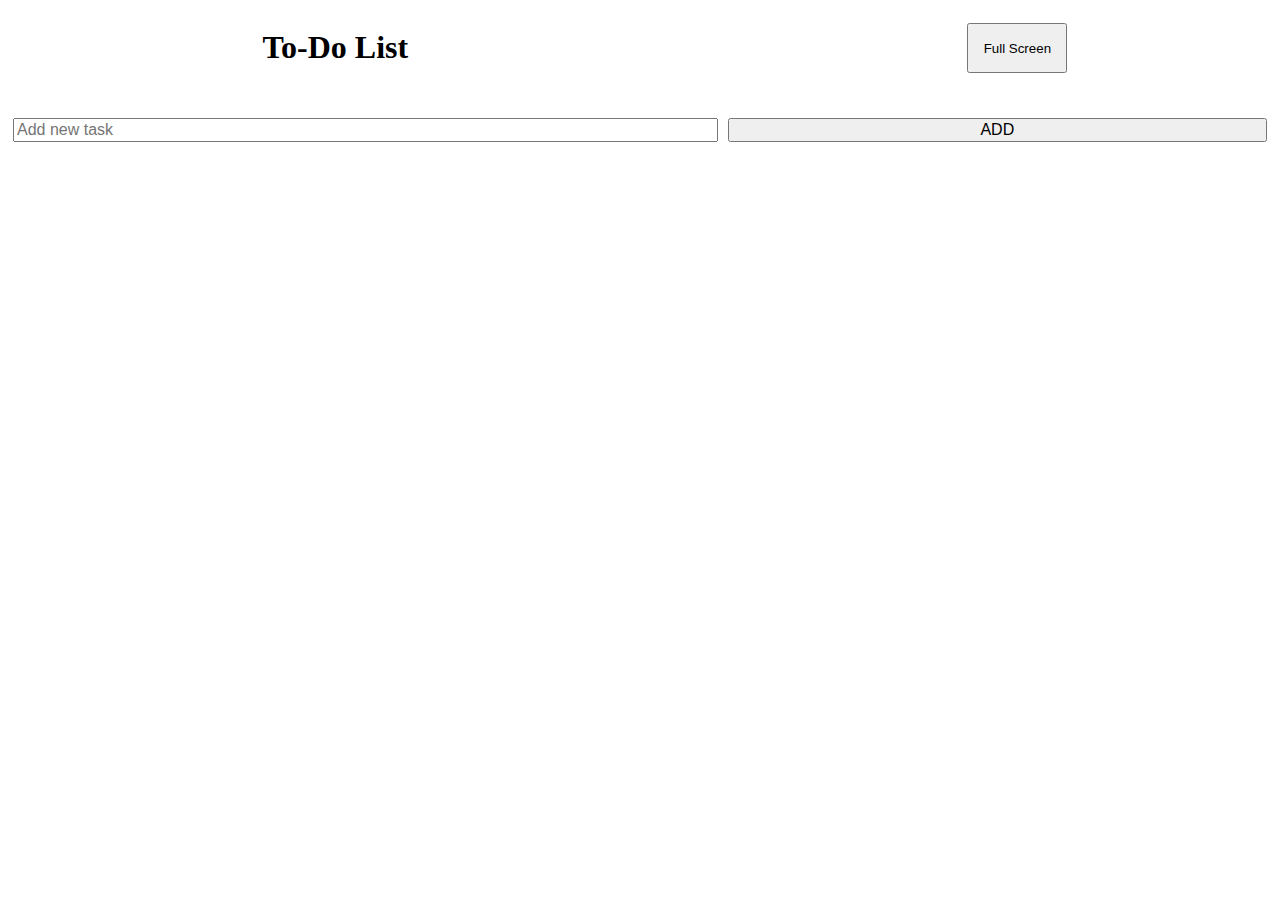
==== v1/index.html @ b4b64b77 "Add files via upload" ====
<!DOCTYPE html>
<html lang="es">
<head>
    <meta charset="UTF-8">
    <meta http-equiv="X-UA-Compatible" content="IE=edge">
    <meta name="viewport" content="width=device-width, initial-scale=1.0">
    <link rel="stylesheet" href="/v1/css/style.css">
    <link rel="stylesheet" href="//cdn.materialdesignicons.com/5.4.55/css/materialdesignicons.min.css">
    <title>To-Do List</title>
</head>
<body>
    <header>
        <h1>to-do list</h1>
        <button id="screen">Full Screen</button>
    </header>
    <div id="addItem">
        <input type="text" id="taskName" placeholder="Add new task">
        <input type="submit" value="ADD" id="addBtn">
    </div>

    <ul id="todolist">
        <!-- <li>
            <div>
                <input type="checkbox" name="" id="">
                <span>texto de descripcion 1</span>
            </div>
            <input type="button" value="X" id="deleteBtn">
        </li> -->
    </ul>
    <script src="/v1/js/main.js"></script>
</body>
</html>
---- v1/css/style.css ----
header {
  display: -webkit-box;
  display: -ms-flexbox;
  display: flex;
  -webkit-box-orient: horizontal;
  -webkit-box-direction: normal;
      -ms-flex-direction: row;
          flex-direction: row;
  -ms-flex-pack: distribute;
      justify-content: space-around;
  margin-bottom: 30px;
}

header > h1 {
  text-align: center;
  text-transform: capitalize;
}

header > button {
  width: 100px;
  height: 50px;
  -webkit-transform: translateY(30%) translateX(50%);
          transform: translateY(30%) translateX(50%);
}

#addItem {
  display: -webkit-box;
  display: -ms-flexbox;
  display: flex;
  -webkit-box-orient: horizontal;
  -webkit-box-direction: normal;
      -ms-flex-direction: row;
          flex-direction: row;
  margin-bottom: 1rem;
}

#addItem > input {
  margin: 0 5px;
  -webkit-box-flex: 2;
      -ms-flex-positive: 2;
          flex-grow: 2;
  font-size: 1rem;
}

#todolist {
  display: -webkit-box;
  display: -ms-flexbox;
  display: flex;
  -webkit-box-orient: vertical;
  -webkit-box-direction: normal;
      -ms-flex-direction: column;
          flex-direction: column;
  list-style: none;
  margin: 0;
  padding: 0;
}

#todolist > li {
  display: -webkit-box;
  display: -ms-flexbox;
  display: flex;
  -webkit-box-orient: horizontal;
  -webkit-box-direction: normal;
      -ms-flex-direction: row;
          flex-direction: row;
  -webkit-box-pack: justify;
      -ms-flex-pack: justify;
          justify-content: space-between;
  padding: 0.5rem;
  margin-bottom: 1rem;
  background-color: #eeeeee;
}

#todolist > li div {
  display: -webkit-box;
  display: -ms-flexbox;
  display: flex;
  -webkit-box-orient: horizontal;
  -webkit-box-direction: normal;
      -ms-flex-direction: row;
          flex-direction: row;
}

#todolist > li input[type="checkbox"] {
  margin-right: 1rem;
}

#todolist > li input:checked + span {
  text-decoration: line-through;
}

#todolist > li span {
  margin: 0;
}
/*# sourceMappingURL=style.css.map */
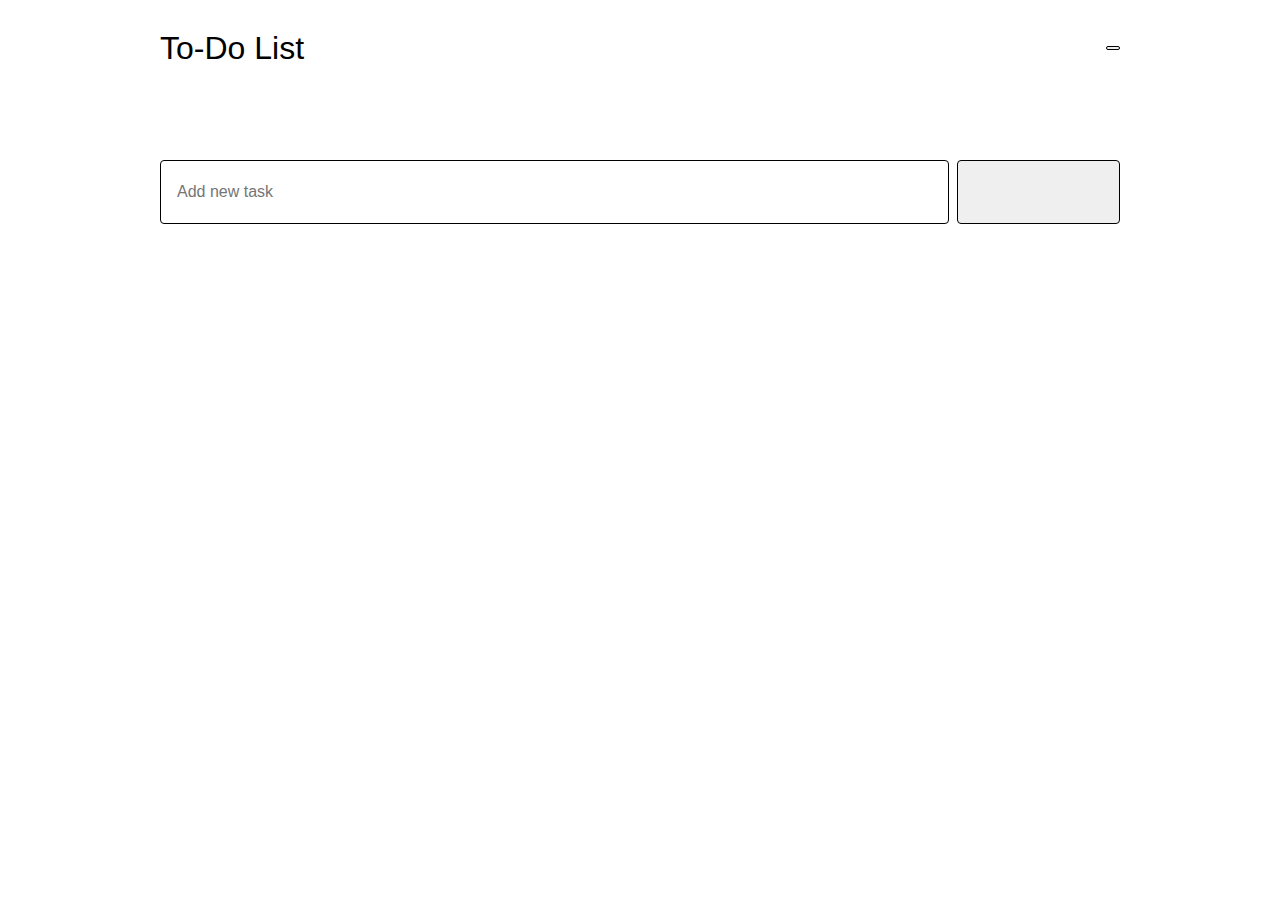
==== commit d6e4e0d9: "Modificaciones en los iconos y funcionalidades del script" ====
--- a/v1/index.html
+++ b/v1/index.html
@@ -4,29 +4,30 @@
     <meta charset="UTF-8">
     <meta http-equiv="X-UA-Compatible" content="IE=edge">
     <meta name="viewport" content="width=device-width, initial-scale=1.0">
-    <link rel="stylesheet" href="/v1/css/style.css">
+    <link rel="stylesheet" href="css/style.css">
     <link rel="stylesheet" href="//cdn.materialdesignicons.com/5.4.55/css/materialdesignicons.min.css">
     <title>To-Do List</title>
 </head>
 <body>
-    <header>
-        <h1>to-do list</h1>
-        <button id="screen">Full Screen</button>
-    </header>
-    <div id="addItem">
-        <input type="text" id="taskName" placeholder="Add new task">
-        <input type="submit" value="ADD" id="addBtn">
-    </div>
+    <main>
+        <header>
+            <h1>to-do list</h1>
+            <button id="fsBtn">
+                <span class="mdi mdi-fullscreen"></span>
+            </button>
+        </header>
 
-    <ul id="todolist">
-        <!-- <li>
-            <div>
-                <input type="checkbox" name="" id="">
-                <span>texto de descripcion 1</span>
-            </div>
-            <input type="button" value="X" id="deleteBtn">
-        </li> -->
-    </ul>
-    <script src="/v1/js/main.js"></script>
+        <div id="addItem">
+            <input type="text" id="taskName" placeholder="Add new task">
+            <button type="submit" id="addBtn">
+                <span class="mdi mdi-plus-thick"></span>
+            </button>
+        </div>
+    
+        <ul id="todolist">
+            <!-- Lista insertada con JS -->
+        </ul>
+    </main>
+    <script src="js/main.js"></script>
 </body>
 </html>--- a/v1/css/style.css
+++ b/v1/css/style.css
@@ -1,4 +1,30 @@
-header {
+body {
+  font-family: "Inter", sans-serif;
+  height: 100vh;
+  margin: 0 0 0 0;
+}
+
+main {
+  display: -webkit-box;
+  display: -ms-flexbox;
+  display: flex;
+  -webkit-box-orient: vertical;
+  -webkit-box-direction: normal;
+      -ms-flex-direction: column;
+          flex-direction: column;
+  -webkit-box-pack: start;
+      -ms-flex-pack: start;
+          justify-content: flex-start;
+  min-height: 100vh;
+  -webkit-box-align: center;
+      -ms-flex-align: center;
+          align-items: center;
+}
+
+main > header {
+  -webkit-box-align: center;
+      -ms-flex-align: center;
+          align-items: center;
   display: -webkit-box;
   display: -ms-flexbox;
   display: flex;
@@ -6,24 +32,36 @@
   -webkit-box-direction: normal;
       -ms-flex-direction: row;
           flex-direction: row;
-  -ms-flex-pack: distribute;
-      justify-content: space-around;
-  margin-bottom: 30px;
+  max-width: 60rem;
+  min-height: 6rem;
+  margin-bottom: 3rem;
+  -webkit-box-pack: justify;
+      -ms-flex-pack: justify;
+          justify-content: space-between;
+  width: 90vw;
+  text-align: center;
 }
 
-header > h1 {
-  text-align: center;
+main > header > h1 {
+  font-size: 2rem;
+  margin: 0;
+  font-weight: 400;
   text-transform: capitalize;
 }
 
-header > button {
-  width: 100px;
-  height: 50px;
-  -webkit-transform: translateY(30%) translateX(50%);
-          transform: translateY(30%) translateX(50%);
+main > header > button {
+  border: 1.5px solid #000;
+  border-radius: 0.25rem;
 }
 
-#addItem {
+main > header > button > span {
+  font-size: 2rem;
+}
+
+main > div#addItem {
+  -webkit-box-align: center;
+      -ms-flex-align: center;
+          align-items: center;
   display: -webkit-box;
   display: -ms-flexbox;
   display: flex;
@@ -31,18 +69,44 @@
   -webkit-box-direction: normal;
       -ms-flex-direction: row;
           flex-direction: row;
+  height: 4rem;
+  max-width: 60rem;
+  min-height: 6rem;
   margin-bottom: 1rem;
+  padding: 0;
+  width: 90vw;
+  -webkit-box-sizing: border-box;
+          box-sizing: border-box;
 }
 
-#addItem > input {
-  margin: 0 5px;
-  -webkit-box-flex: 2;
-      -ms-flex-positive: 2;
-          flex-grow: 2;
+main > div#addItem > input#taskName {
+  border: 1.5px solid #000;
+  border-radius: 0.25rem;
+  -webkit-box-sizing: border-box;
+          box-sizing: border-box;
   font-size: 1rem;
+  height: 4rem;
+  padding: 0 1rem;
+  width: 100%;
+  -webkit-transition: 0.3s all;
+  transition: 0.3s all;
 }
 
-#todolist {
+main > div#addItem > Button#addBtn {
+  border: 1.5px solid #000;
+  border-radius: 0.25rem;
+  -webkit-box-sizing: border-box;
+          box-sizing: border-box;
+  font-size: 2rem;
+  height: 4rem;
+  margin-left: 0.5rem;
+  padding: 0 1rem;
+  width: 20%;
+  -webkit-transition: 0.3s all;
+  transition: 0.3s all;
+}
+
+main > ul#todolist {
   display: -webkit-box;
   display: -ms-flexbox;
   display: flex;
@@ -50,12 +114,21 @@
   -webkit-box-direction: normal;
       -ms-flex-direction: column;
           flex-direction: column;
+  max-width: 60rem;
+  min-height: 6rem;
+  padding: 0;
+  width: 90vw;
   list-style: none;
-  margin: 0;
-  padding: 0;
 }
 
-#todolist > li {
+main > ul#todolist > li {
+  -webkit-box-align: center;
+      -ms-flex-align: center;
+          align-items: center;
+  border: 2px solid #000;
+  border-radius: 0.5rem;
+  -webkit-box-sizing: border-box;
+          box-sizing: border-box;
   display: -webkit-box;
   display: -ms-flexbox;
   display: flex;
@@ -63,15 +136,17 @@
   -webkit-box-direction: normal;
       -ms-flex-direction: row;
           flex-direction: row;
+  min-height: 4rem;
   -webkit-box-pack: justify;
       -ms-flex-pack: justify;
           justify-content: space-between;
   padding: 0.5rem;
-  margin-bottom: 1rem;
-  background-color: #eeeeee;
+  margin-bottom: 0.5rem;
+  -webkit-transition: 0.3s all;
+  transition: 0.3s all;
 }
 
-#todolist > li div {
+main > ul#todolist > li div#taskContent {
   display: -webkit-box;
   display: -ms-flexbox;
   display: flex;
@@ -81,15 +156,31 @@
           flex-direction: row;
 }
 
-#todolist > li input[type="checkbox"] {
+main > ul#todolist > li div#taskButtons {
+  display: -webkit-box;
+  display: -ms-flexbox;
+  display: flex;
+  -webkit-box-orient: horizontal;
+  -webkit-box-direction: normal;
+      -ms-flex-direction: row;
+          flex-direction: row;
+  margin: 0 1rem;
+}
+
+main > ul#todolist > li input[type="checkbox"] {
   margin-right: 1rem;
 }
 
-#todolist > li input:checked + span {
+main > ul#todolist > li input:checked + span {
   text-decoration: line-through;
 }
 
-#todolist > li span {
+main > ul#todolist > li button {
+  padding: 0 0.5rem;
+  font-size: 1rem;
+}
+
+main > ul#todolist > li span {
   margin: 0;
 }
 /*# sourceMappingURL=style.css.map */